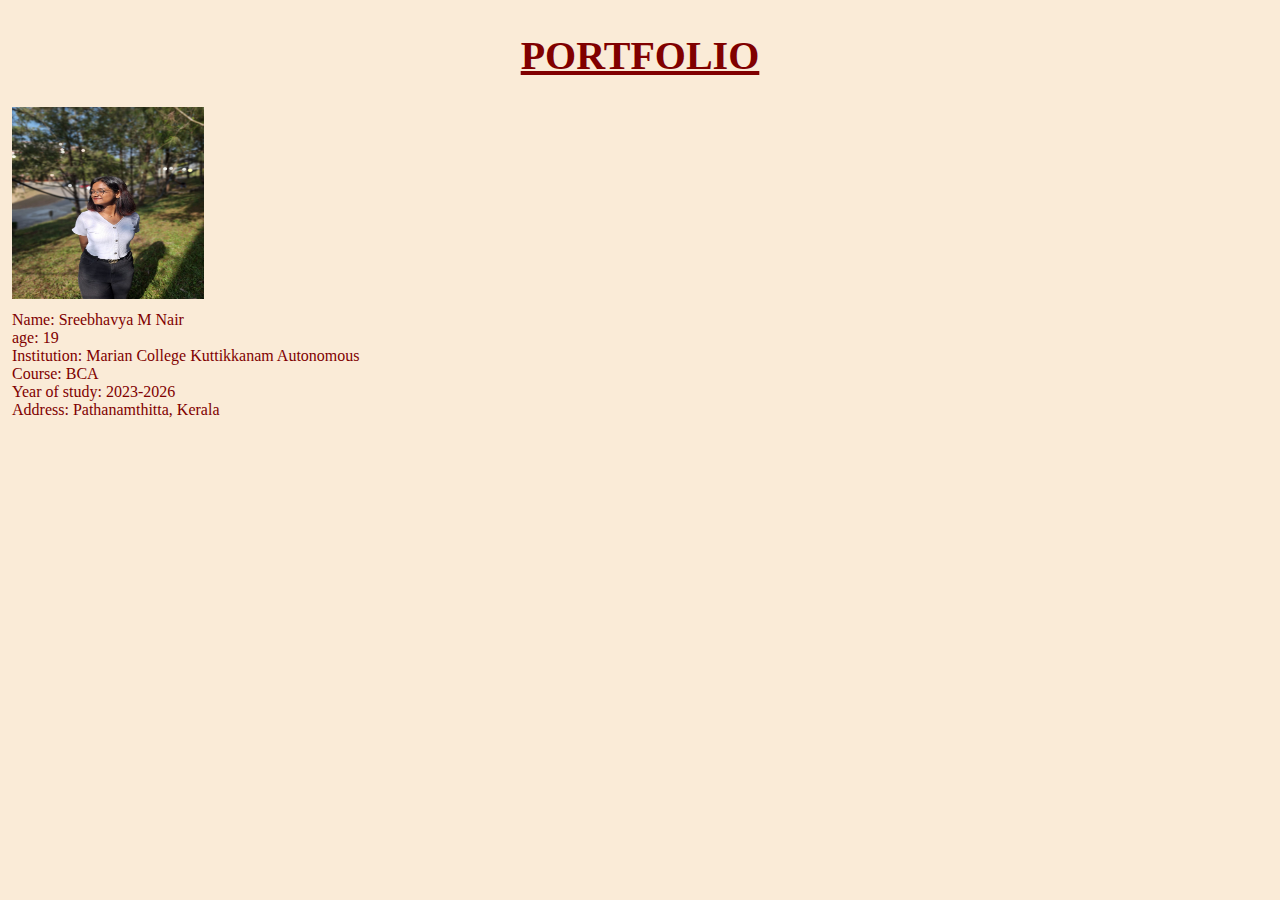
==== index.html @ ac323809 "first commit" ====
<!DOCTYPE html>
<html lang="en">
<head>
    <meta charset="UTF-8">
    <meta name="viewport" content="width=device-width, initial-scale=1.0">
    <title>portfolio</title>
    <link rel="stylesheet" href="styles.css">
</head>
<body>
   <h1>PORTFOLIO</h1>
   <img src="bhavya.jpg" alt="Sreebhavya M Nair" width="200" height="200">
 <p>Name: Sreebhavya M Nair <br>
    age: 19 <br>
    Institution: Marian College Kuttikkanam Autonomous <br>
    Course: BCA <br>
    Year of study: 2023-2026 <br>
    Address: Pathanamthitta, Kerala <br>
 </p>
</body>
</html>
---- styles.css ----
* {
    margin: 0;
    padding: 4px;
    box-sizing: border-box;
}
body {
background-color: antiquewhite;
color: maroon;
}
h1 {
    font-size: 2.5rem;
    text-align: center;
    margin: 20px 0;
    text-decoration: underline;
}
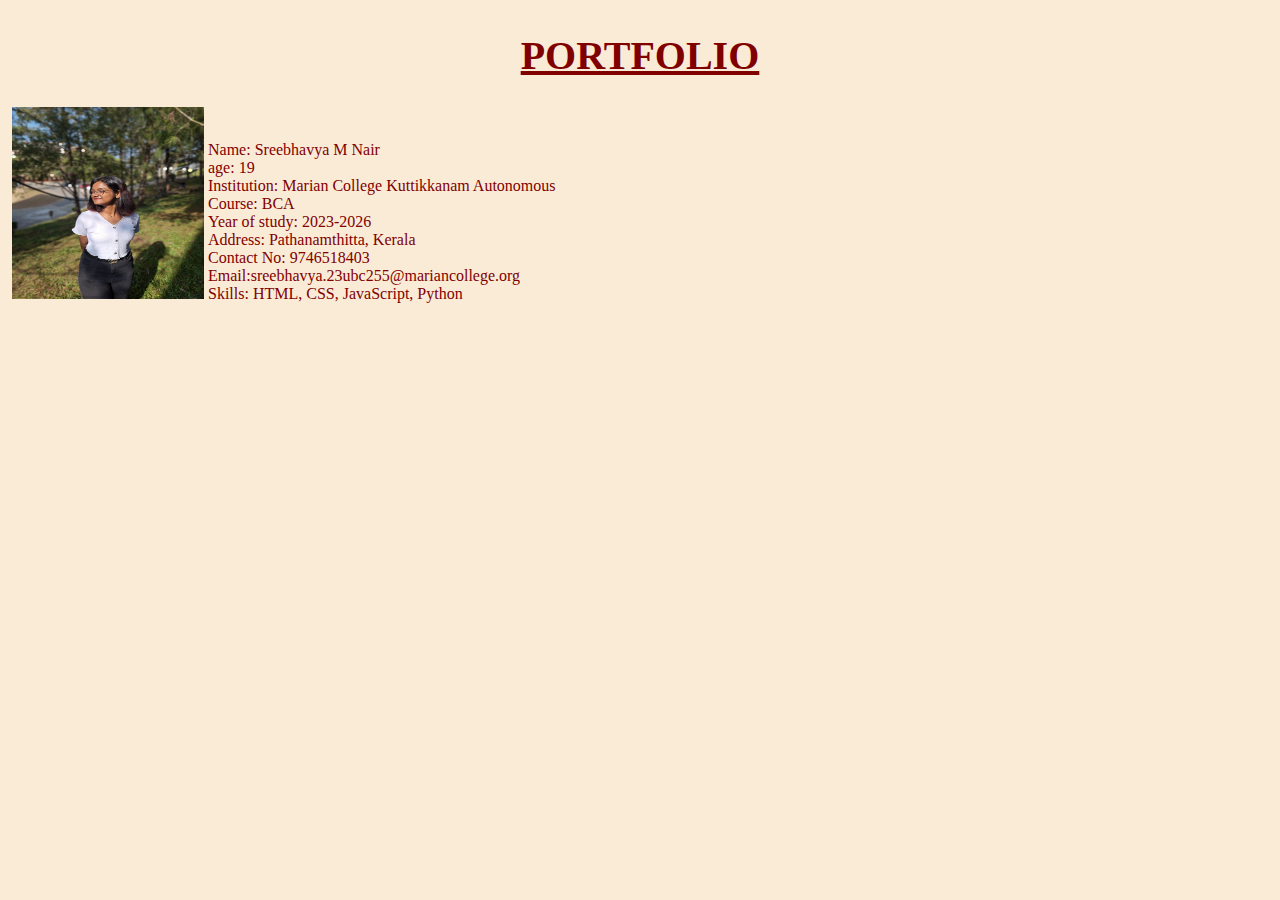
==== commit 9b30b14d: "modified the code" ====
--- a/index.html
+++ b/index.html
@@ -8,13 +8,17 @@
 </head>
 <body>
    <h1>PORTFOLIO</h1>
-   <img src="bhavya.jpg" alt="Sreebhavya M Nair" width="200" height="200">
+   <img src="bhavya.jpg" alt="Sreebhavya M Nair" width="200" height="200"  style="float: left;"><br>
  <p>Name: Sreebhavya M Nair <br>
     age: 19 <br>
     Institution: Marian College Kuttikkanam Autonomous <br>
     Course: BCA <br>
     Year of study: 2023-2026 <br>
     Address: Pathanamthitta, Kerala <br>
+    Contact No: 9746518403 <br>
+    Email:sreebhavya.23ubc255@mariancollege.org <br>
+      Skills: HTML, CSS, JavaScript, Python <br>
+
  </p>
 </body>
 </html>
--- a/styles.css
+++ b/styles.css
@@ -13,3 +13,7 @@
     margin: 20px 0;
     text-decoration: underline;
 }
+p
+{
+    padding: 20px;
+}
